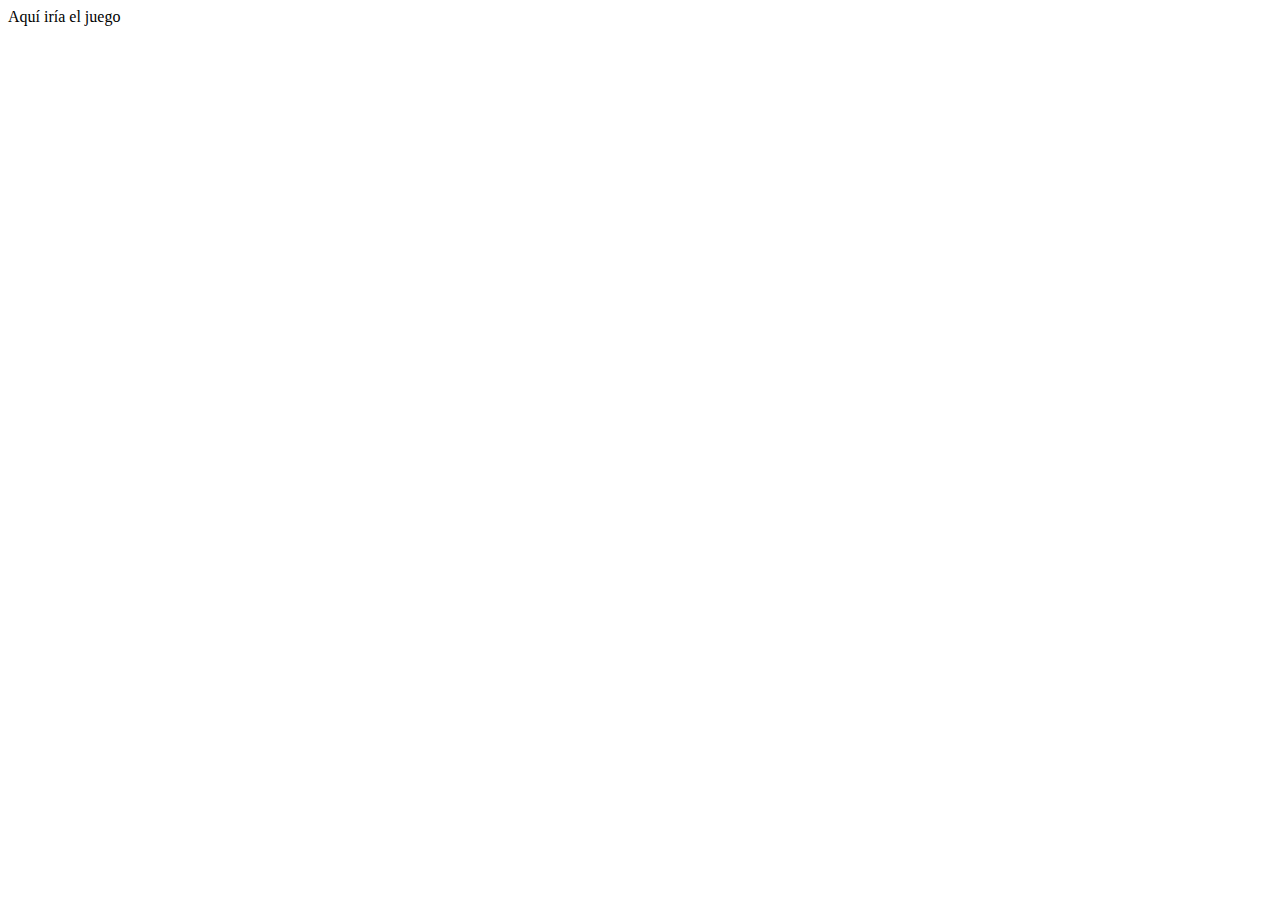
==== unit_01/index.html @ ff190dd8 "Create initial page" ====
<!DOCTYPE html>
<html lang="en">
<head>
    <meta charset="UTF-8">
    <meta http-equiv="X-UA-Compatible" content="IE=edge">
    <meta name="viewport" content="width=device-width, initial-scale=1.0">
    <title>Document</title>
</head>
<body>
    <div>Aquí iría el juego</div>
</body>
</html>
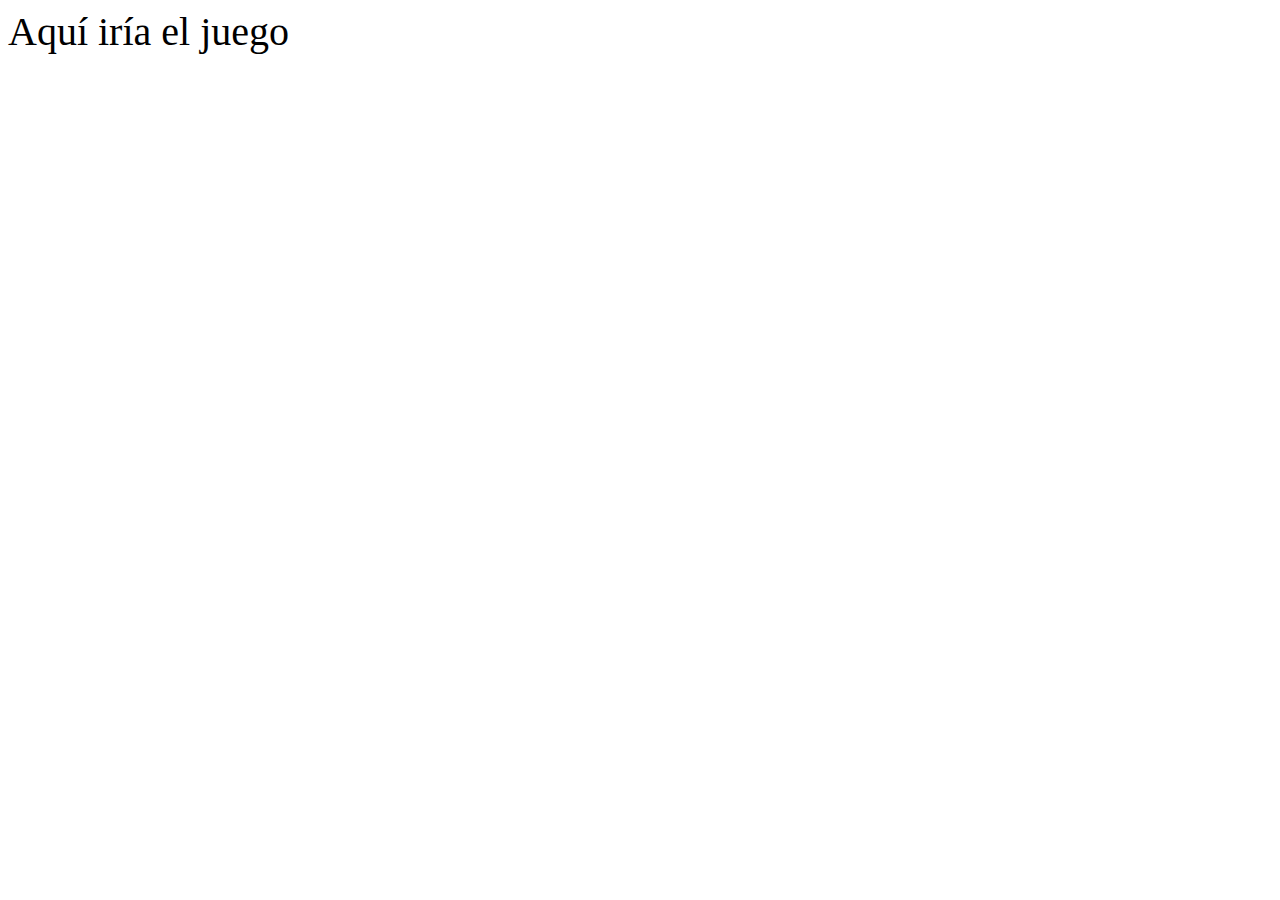
==== commit 1ad48373: "Adding css file to page" ====
--- a/unit_01/index.html
+++ b/unit_01/index.html
@@ -4,7 +4,8 @@
     <meta charset="UTF-8">
     <meta http-equiv="X-UA-Compatible" content="IE=edge">
     <meta name="viewport" content="width=device-width, initial-scale=1.0">
-    <title>Document</title>
+    <title>Curso básico de páginas web - Minesweeper</title>
+    <link rel="stylesheet" href="style.css">
 </head>
 <body>
     <div>Aquí iría el juego</div>
--- a/unit_01/style.css
+++ b/unit_01/style.css
@@ -0,0 +1,3 @@
+body {
+    font-size: 40px;
+}